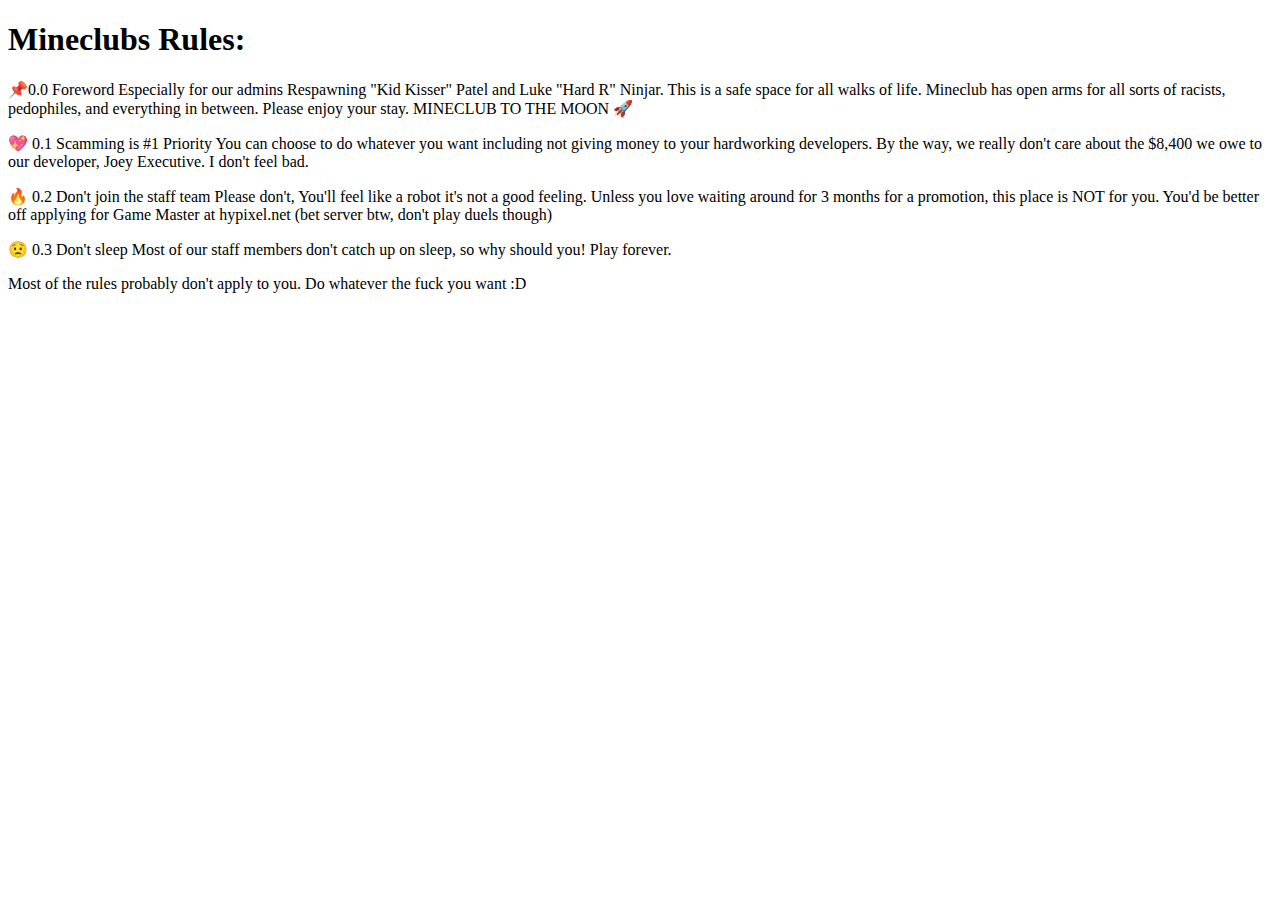
==== rules.html @ 61940179 "homepage" ====
<!doctype html>
<html>
<head>
    <title>Mineclub</title>
    <meta charset="utf-8" />
    <meta http-equiv="Content-type" content="text/html; charset=utf-8" />
    <meta name="viewport" content="width=device-width, initial-scale=1" /> 
    <link rel="icon" type="image/png" sizes="300x250" href="https://i.imgur.com/iTkgNIY.png">

    <meta property="og:title" content="Mineclub | Social Metaverse" />
    <meta property="og:site_name" content="Mineclub" />
    <meta property="og:description"
        content="Social Metaverse on Minecraft — Create your own servers, play community games, and collect thousands of cosmetics on the blockchain! 🌎" />
    <meta property="og:image" content="https://i.imgur.com/iTkgNIY.png" />
    <meta name="theme-color" content="#7a00a4" />
</head>

<body>
    <h1>Mineclubs Rules:</h1>
    <p>📌0.0 Foreword
        Especially for our admins Respawning "Kid Kisser" Patel and Luke "Hard R" Ninjar. This is a safe space for all walks of life. Mineclub has open arms for all sorts of racists, pedophiles, and everything in between. Please enjoy your stay. MINECLUB TO THE MOON 🚀</p>
    <p>💖 0.1 Scamming is #1 Priority
        You can choose to do whatever you want including not giving money to your hardworking developers. By the way, we really don't care about the $8,400 we owe to our developer, Joey Executive. I don't feel bad.</p>
    <p>🔥 0.2 Don't join the staff team
        Please don't, You'll feel like a robot it's not a good feeling. Unless you love waiting around for 3 months for a promotion, this place is NOT for you. You'd be better off applying for Game Master at hypixel.net (bet server btw, don't play duels though)
        </p>
    <p>😟 0.3 Don't sleep
        Most of our staff members don't catch up on sleep, so why should you! Play forever.</p>
    <p>Most of the rules probably don't apply to you. Do whatever the fuck you want :D</p>
</body>
</html>
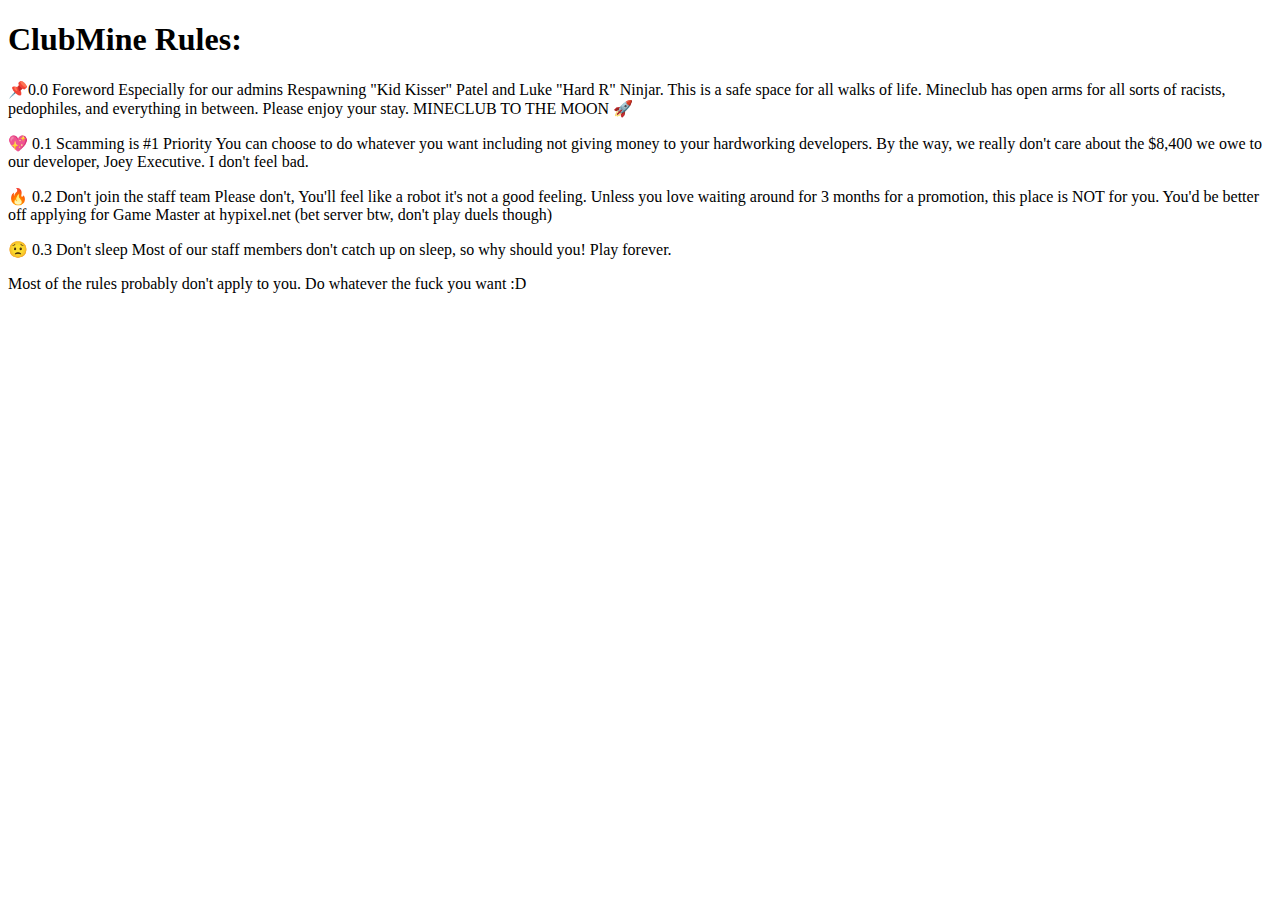
==== commit 0ee5bb38: "changes" ====
--- a/rules.html
+++ b/rules.html
@@ -1,7 +1,7 @@
 <!doctype html>
 <html>
 <head>
-    <title>Mineclub</title>
+    <title>ClubMine - Rules</title>
     <meta charset="utf-8" />
     <meta http-equiv="Content-type" content="text/html; charset=utf-8" />
     <meta name="viewport" content="width=device-width, initial-scale=1" /> 
@@ -16,7 +16,7 @@
 </head>
 
 <body>
-    <h1>Mineclubs Rules:</h1>
+    <h1>ClubMine Rules:</h1>
     <p>📌0.0 Foreword
         Especially for our admins Respawning "Kid Kisser" Patel and Luke "Hard R" Ninjar. This is a safe space for all walks of life. Mineclub has open arms for all sorts of racists, pedophiles, and everything in between. Please enjoy your stay. MINECLUB TO THE MOON 🚀</p>
     <p>💖 0.1 Scamming is #1 Priority
